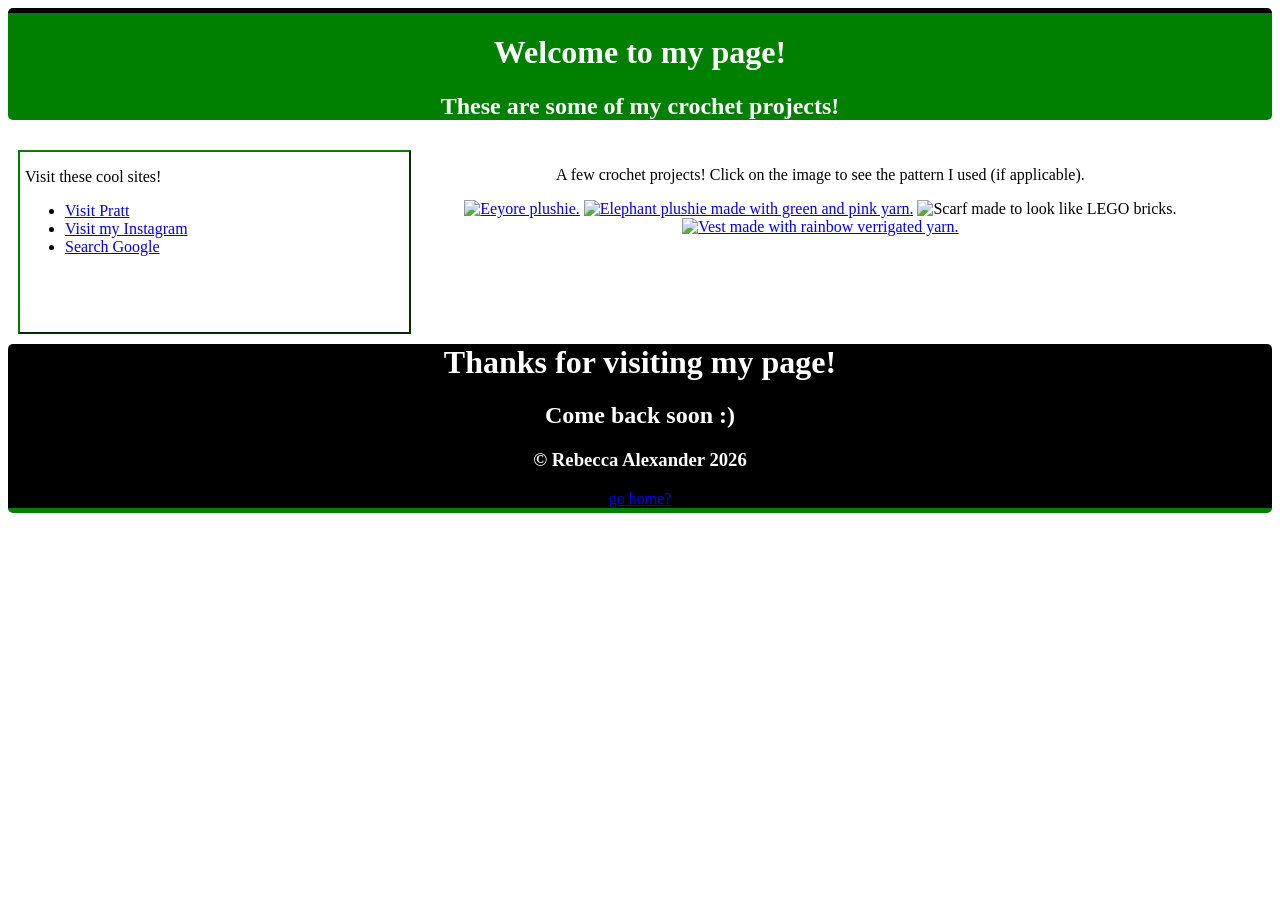
==== webbasics/crochet.html @ 0926a417 "Add files via upload" ====
<!DOCTYPE html>
<html lang="en">
<head> 
    <meta charset="UTF-8">
<link rel="stylesheet" type="text/css" href="mycss.css">
    <meta name="viewport" content="width=device-width,initial-scale=1.0">

    <title>Rebecca's Art</title>

</head> 

<body>
<div id="header">
   <h1>Welcome to my page!</h1> 
   <h2>These are some of my crochet projects!</h2> 
</div>
    
<div id="leftnav">
    <p>Visit these cool sites!</p>
    <ul>
        <li><a href="https://www.pratt.edu">Visit Pratt</a></li>
        <li><a href="https://www.instagram.com/bec.alexa/?hl=en">Visit my Instagram</a></li>
        <li><a href="https://www.google.com/search?q=do+a+barrel+roll&rlz=1C1VDKB_enUS993US993&oq=do+a+barrel+roll&gs_lcrp=[base64]&sourceid=chrome&source=chrome.ob&ie=UTF-8">Search Google</a></li>
    </ul>
</div>

<div id="centerbody">
<p> A few crochet projects! Click on the image to see the pattern I used (if applicable). </p>
<a href="https://www.ravelry.com/patterns/library/eeyore-6"><img src="./pictures/eeyore.PNG" style="max-width:100%; height:auto;" alt="Eeyore plushie."></a>
<a href="https://www.allaboutami.com/elephantpattern/?utm_source=Pinterest&utm_medium=organic"><img src="./pictures/elephant.PNG" style="max-width:100%; height:auto;" alt="Elephant plushie made with green and pink yarn."></a>
<img src="./pictures/scarf.PNG" style="max-width:100%; height:auto;" alt="Scarf made to look like LEGO bricks.">
<a href="https://www.etsy.com/listing/1612353038/crochet-pattern-diablo-vest-s-m-l-xl-xxl?sr_prefetch=1&pf_from=shop_home&ga_search_query=diablo&ref=shop_items_search_1&crt=1&dd=1&logging_key=f0273aae8a411dc0520f2e28667d6697ac2c2138%3A1612353038"><img src="./pictures/vest.PNG" style="max-width:100%; height:auto;" alt="Vest made with rainbow verrigated yarn."></a>
</div>

<div id="footer">
   <h1>Thanks for visiting my page!</h1> 
   <h2>Come back soon :)</h2> 
<h3> © Rebecca Alexander 2026 </h3>
<a href="index.html">go home?</a>
</div>
</body> 
</html>
---- webbasics/mycss.css ----
#header,#footer {width: 100%; text-align: center;border-radius:5px; }
        #header {background:green; color:white; border-top:5px solid black;}
        #footer {clear:left ; background:black;color:white;border-bottom:5px solid green;}
        
        #leftnav,#centerbody {margin:10px; float:left;}
        #leftnav {padding-left:5px; padding-right:5px; border:2px outset green; width:30%; height:180px;}
        #centerbody {padding-left:10px; text-align:center; width:60%;height:80%;}
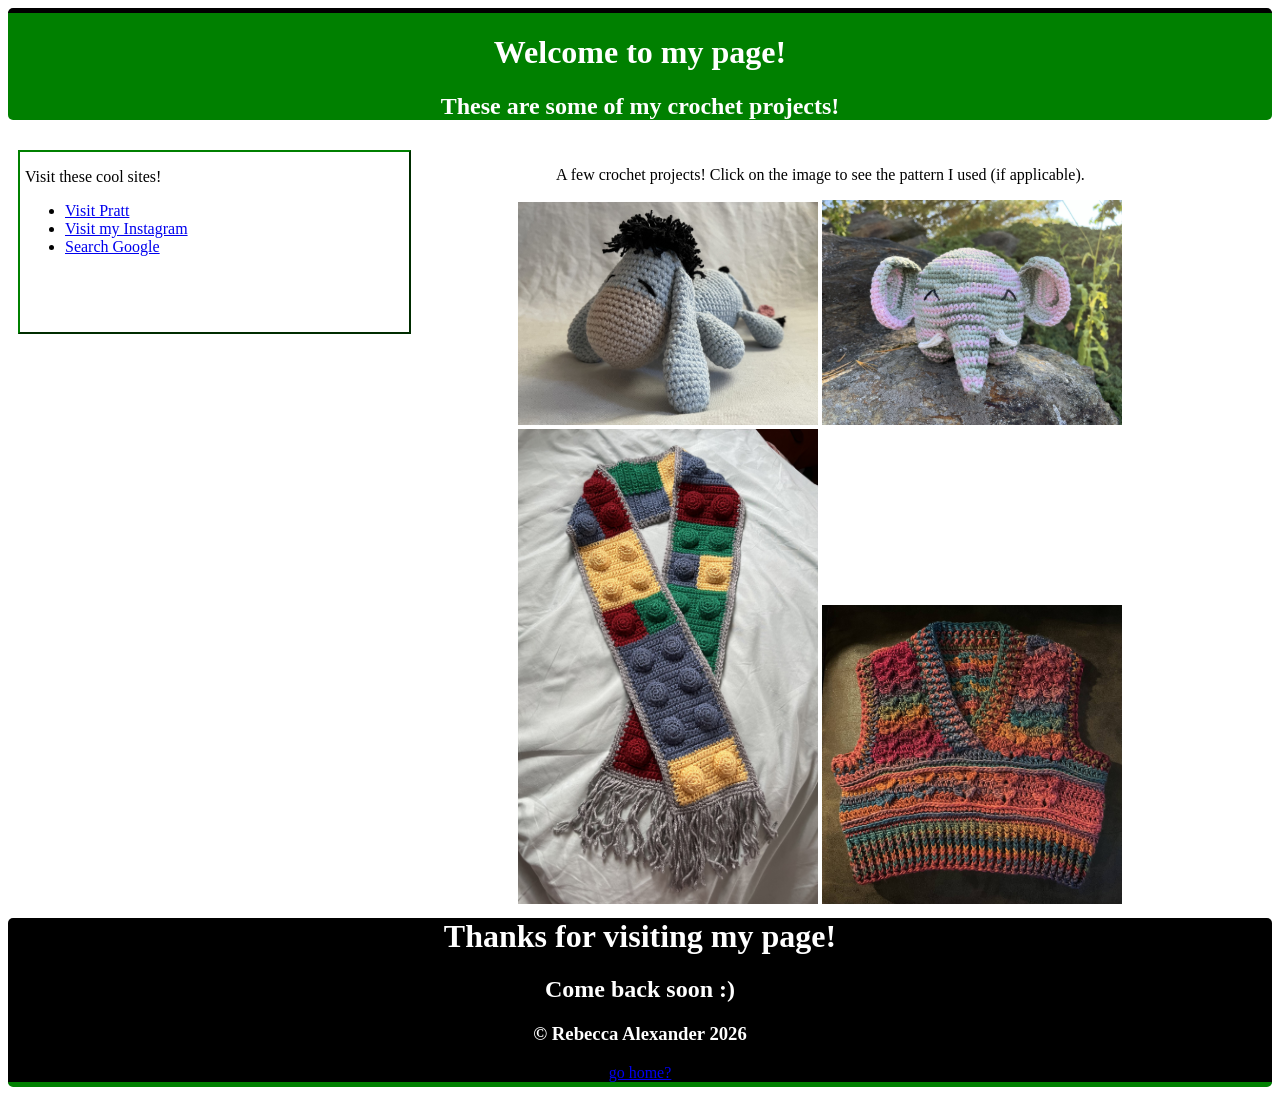
==== commit b75d9d99: "crochet.html" ====
--- a/webbasics/crochet.html
+++ b/webbasics/crochet.html
@@ -26,10 +26,10 @@
 
 <div id="centerbody">
 <p> A few crochet projects! Click on the image to see the pattern I used (if applicable). </p>
-<a href="https://www.ravelry.com/patterns/library/eeyore-6"><img src="./pictures/eeyore.PNG" style="max-width:100%; height:auto;" alt="Eeyore plushie."></a>
-<a href="https://www.allaboutami.com/elephantpattern/?utm_source=Pinterest&utm_medium=organic"><img src="./pictures/elephant.PNG" style="max-width:100%; height:auto;" alt="Elephant plushie made with green and pink yarn."></a>
-<img src="./pictures/scarf.PNG" style="max-width:100%; height:auto;" alt="Scarf made to look like LEGO bricks.">
-<a href="https://www.etsy.com/listing/1612353038/crochet-pattern-diablo-vest-s-m-l-xl-xxl?sr_prefetch=1&pf_from=shop_home&ga_search_query=diablo&ref=shop_items_search_1&crt=1&dd=1&logging_key=f0273aae8a411dc0520f2e28667d6697ac2c2138%3A1612353038"><img src="./pictures/vest.PNG" style="max-width:100%; height:auto;" alt="Vest made with rainbow verrigated yarn."></a>
+<a href="https://www.ravelry.com/patterns/library/eeyore-6"><img src="./pictures/eeyore.png" style="max-width:100%; height:auto;" alt="Eeyore plushie."></a>
+<a href="https://www.allaboutami.com/elephantpattern/?utm_source=Pinterest&utm_medium=organic"><img src="./pictures/elephant.png" style="max-width:100%; height:auto;" alt="Elephant plushie made with green and pink yarn."></a>
+<img src="./pictures/scarf.png" style="max-width:100%; height:auto;" alt="Scarf made to look like LEGO bricks.">
+<a href="https://www.etsy.com/listing/1612353038/crochet-pattern-diablo-vest-s-m-l-xl-xxl?sr_prefetch=1&pf_from=shop_home&ga_search_query=diablo&ref=shop_items_search_1&crt=1&dd=1&logging_key=f0273aae8a411dc0520f2e28667d6697ac2c2138%3A1612353038"><img src="./pictures/vest.png" style="max-width:100%; height:auto;" alt="Vest made with rainbow verrigated yarn."></a>
 </div>
 
 <div id="footer">
@@ -39,4 +39,4 @@
 <a href="index.html">go home?</a>
 </div>
 </body> 
-</html> +</html> 
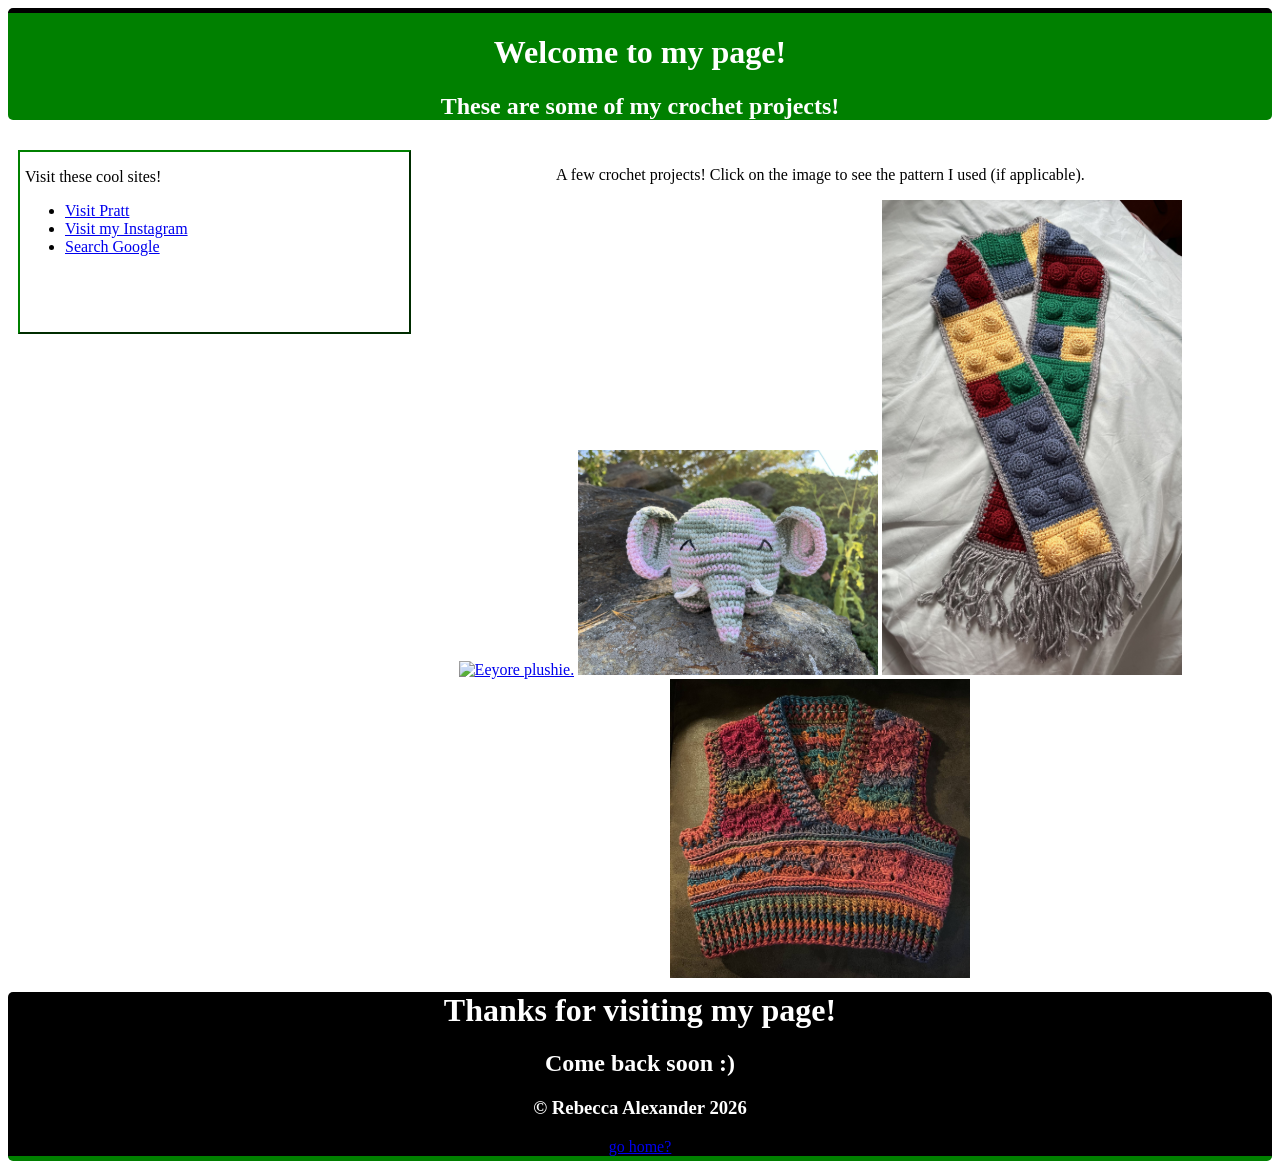
==== commit 9c415372: "crochet.html" ====
--- a/webbasics/crochet.html
+++ b/webbasics/crochet.html
@@ -26,10 +26,10 @@
 
 <div id="centerbody">
 <p> A few crochet projects! Click on the image to see the pattern I used (if applicable). </p>
-<a href="https://www.ravelry.com/patterns/library/eeyore-6"><img src="./pictures/eeyore.png" style="max-width:100%; height:auto;" alt="Eeyore plushie."></a>
-<a href="https://www.allaboutami.com/elephantpattern/?utm_source=Pinterest&utm_medium=organic"><img src="./pictures/elephant.png" style="max-width:100%; height:auto;" alt="Elephant plushie made with green and pink yarn."></a>
-<img src="./pictures/scarf.png" style="max-width:100%; height:auto;" alt="Scarf made to look like LEGO bricks.">
-<a href="https://www.etsy.com/listing/1612353038/crochet-pattern-diablo-vest-s-m-l-xl-xxl?sr_prefetch=1&pf_from=shop_home&ga_search_query=diablo&ref=shop_items_search_1&crt=1&dd=1&logging_key=f0273aae8a411dc0520f2e28667d6697ac2c2138%3A1612353038"><img src="./pictures/vest.png" style="max-width:100%; height:auto;" alt="Vest made with rainbow verrigated yarn."></a>
+<a href="https://www.ravelry.com/patterns/library/eeyore-6"><img src=/pictures/eeyore.png" style="max-width:100%; height:auto;" alt="Eeyore plushie."></a>
+<a href="https://www.allaboutami.com/elephantpattern/?utm_source=Pinterest&utm_medium=organic"><img src="pictures/elephant.png" style="max-width:100%; height:auto;" alt="Elephant plushie made with green and pink yarn."></a>
+<img src="pictures/scarf.png" style="max-width:100%; height:auto;" alt="Scarf made to look like LEGO bricks.">
+<a href="https://www.etsy.com/listing/1612353038/crochet-pattern-diablo-vest-s-m-l-xl-xxl?sr_prefetch=1&pf_from=shop_home&ga_search_query=diablo&ref=shop_items_search_1&crt=1&dd=1&logging_key=f0273aae8a411dc0520f2e28667d6697ac2c2138%3A1612353038"><img src="pictures/vest.png" style="max-width:100%; height:auto;" alt="Vest made with rainbow verrigated yarn."></a>
 </div>
 
 <div id="footer">
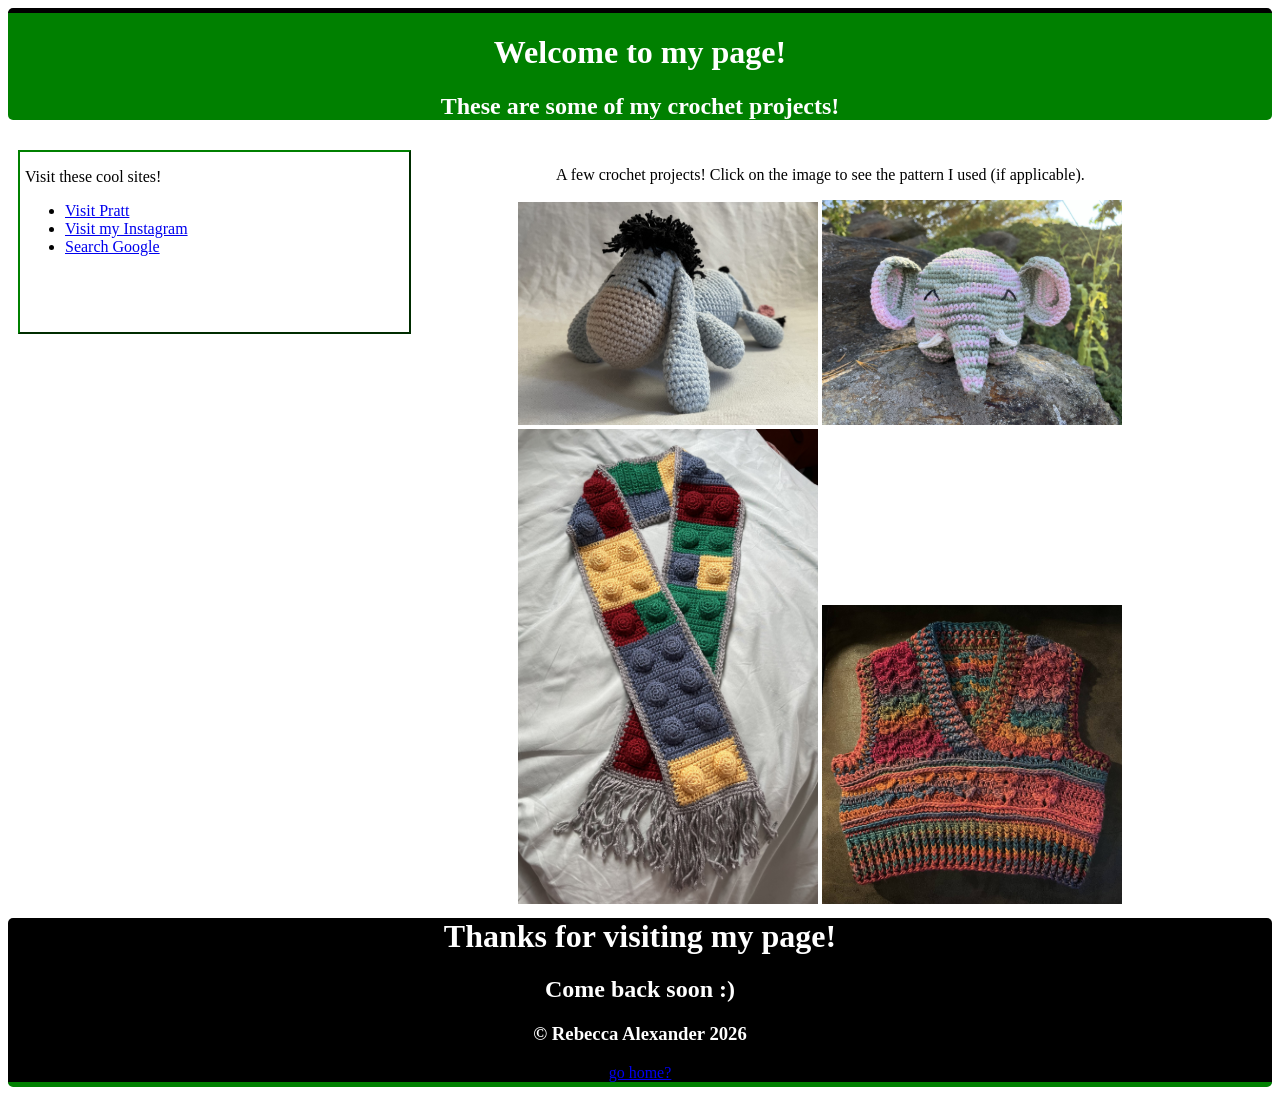
==== commit 626dd217: "crochet.html" ====
--- a/webbasics/crochet.html
+++ b/webbasics/crochet.html
@@ -26,7 +26,7 @@
 
 <div id="centerbody">
 <p> A few crochet projects! Click on the image to see the pattern I used (if applicable). </p>
-<a href="https://www.ravelry.com/patterns/library/eeyore-6"><img src=/pictures/eeyore.png" style="max-width:100%; height:auto;" alt="Eeyore plushie."></a>
+<a href="https://www.ravelry.com/patterns/library/eeyore-6"><img src="pictures/eeyore.png" style="max-width:100%; height:auto;" alt="Eeyore plushie."></a>
 <a href="https://www.allaboutami.com/elephantpattern/?utm_source=Pinterest&utm_medium=organic"><img src="pictures/elephant.png" style="max-width:100%; height:auto;" alt="Elephant plushie made with green and pink yarn."></a>
 <img src="pictures/scarf.png" style="max-width:100%; height:auto;" alt="Scarf made to look like LEGO bricks.">
 <a href="https://www.etsy.com/listing/1612353038/crochet-pattern-diablo-vest-s-m-l-xl-xxl?sr_prefetch=1&pf_from=shop_home&ga_search_query=diablo&ref=shop_items_search_1&crt=1&dd=1&logging_key=f0273aae8a411dc0520f2e28667d6697ac2c2138%3A1612353038"><img src="pictures/vest.png" style="max-width:100%; height:auto;" alt="Vest made with rainbow verrigated yarn."></a>
